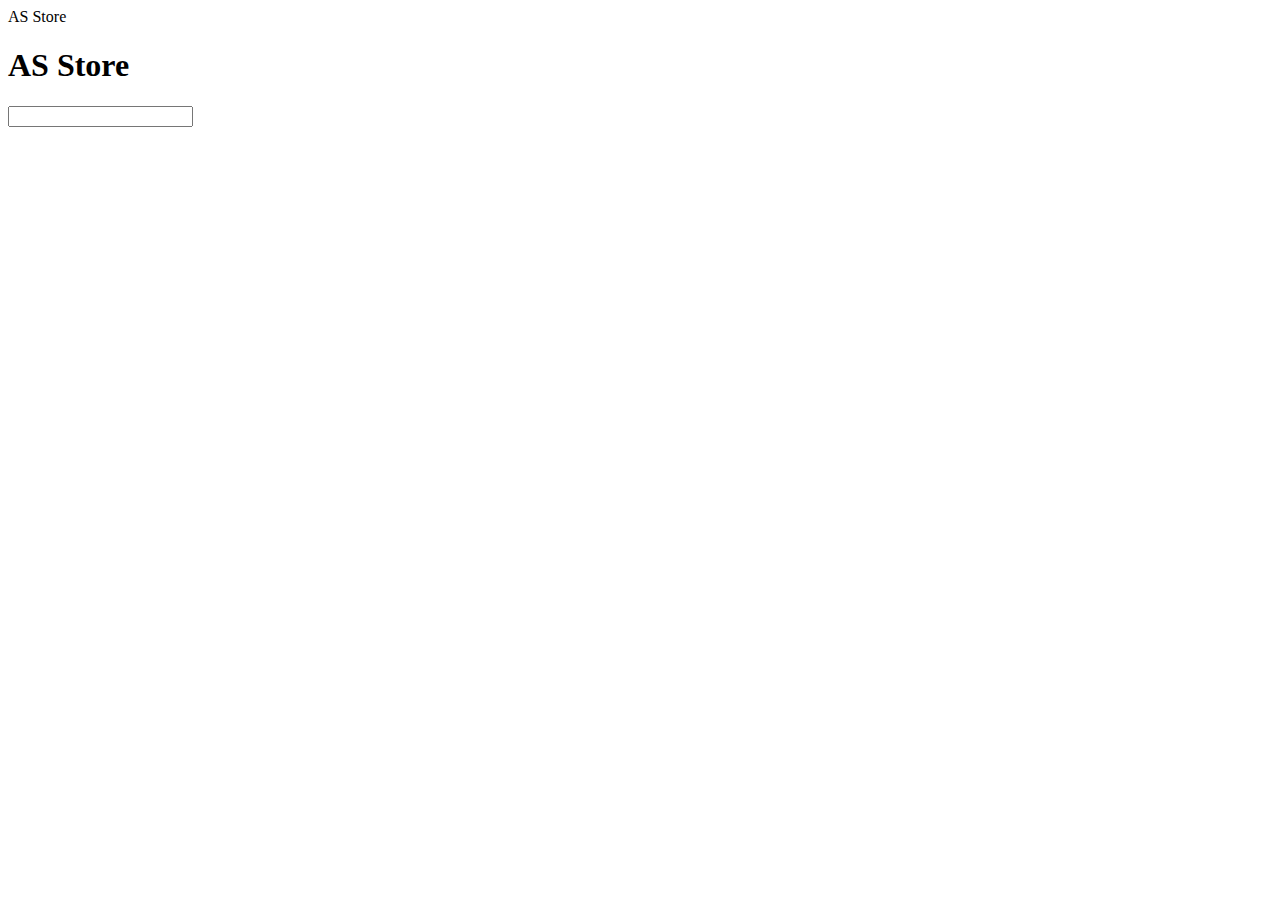
==== index.html @ 077c5530 "Update index.html" ====
<!DOCTYPE html>
<html>
  <head>
    <meta charset="utf-8">
    <tilte>AS Store</tilte>
  </head>
  <body>
    <h1>AS Store  </h1>
    <form action="store.html" method ="post">
      <input id= "usename">
    </form>
  </body>
</html>
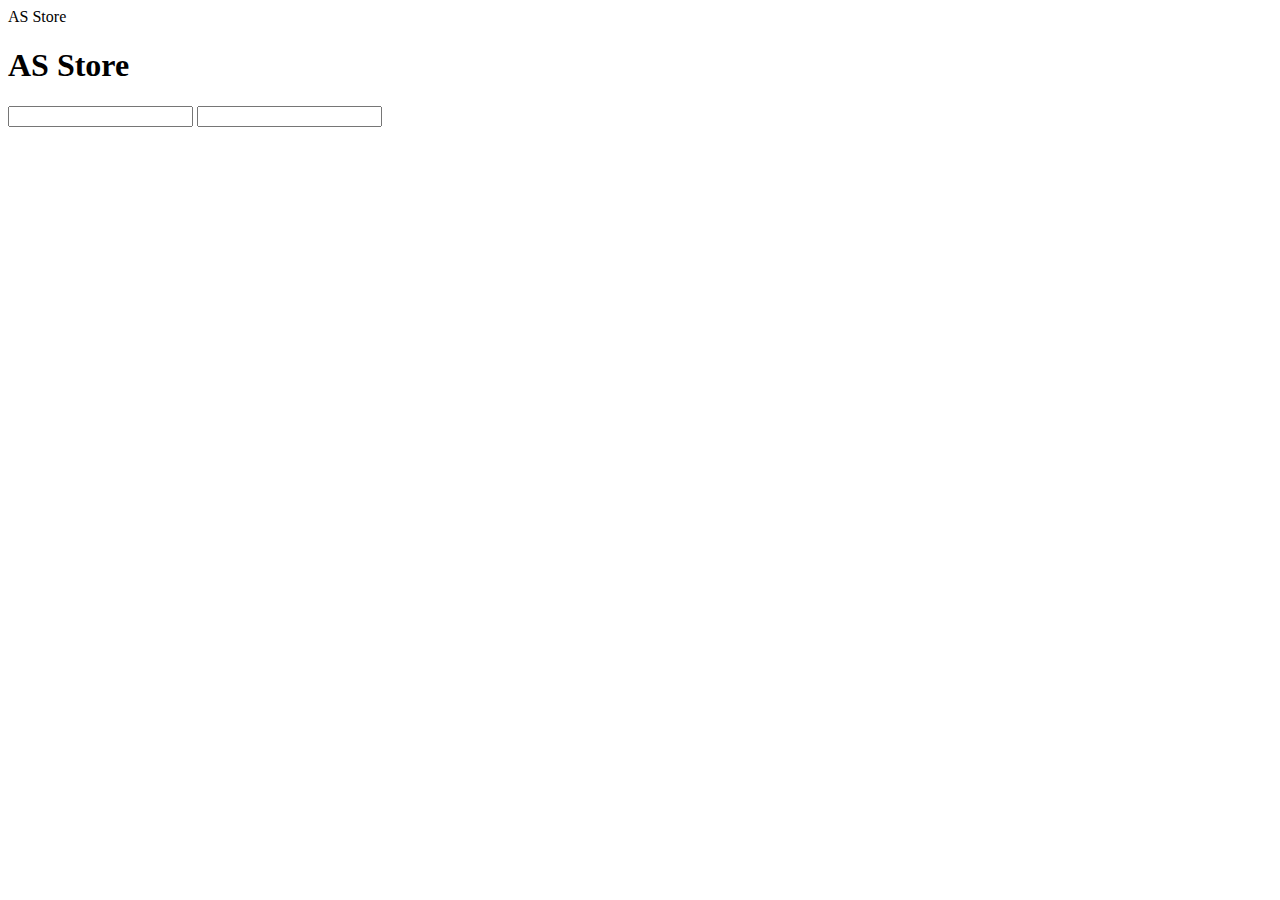
==== commit 16076eb5: "Update index.html" ====
--- a/index.html
+++ b/index.html
@@ -8,6 +8,7 @@
     <h1>AS Store  </h1>
     <form action="store.html" method ="post">
       <input id= "usename">
+      <input id="password"  type = "password">
     </form>
   </body>
 </html>
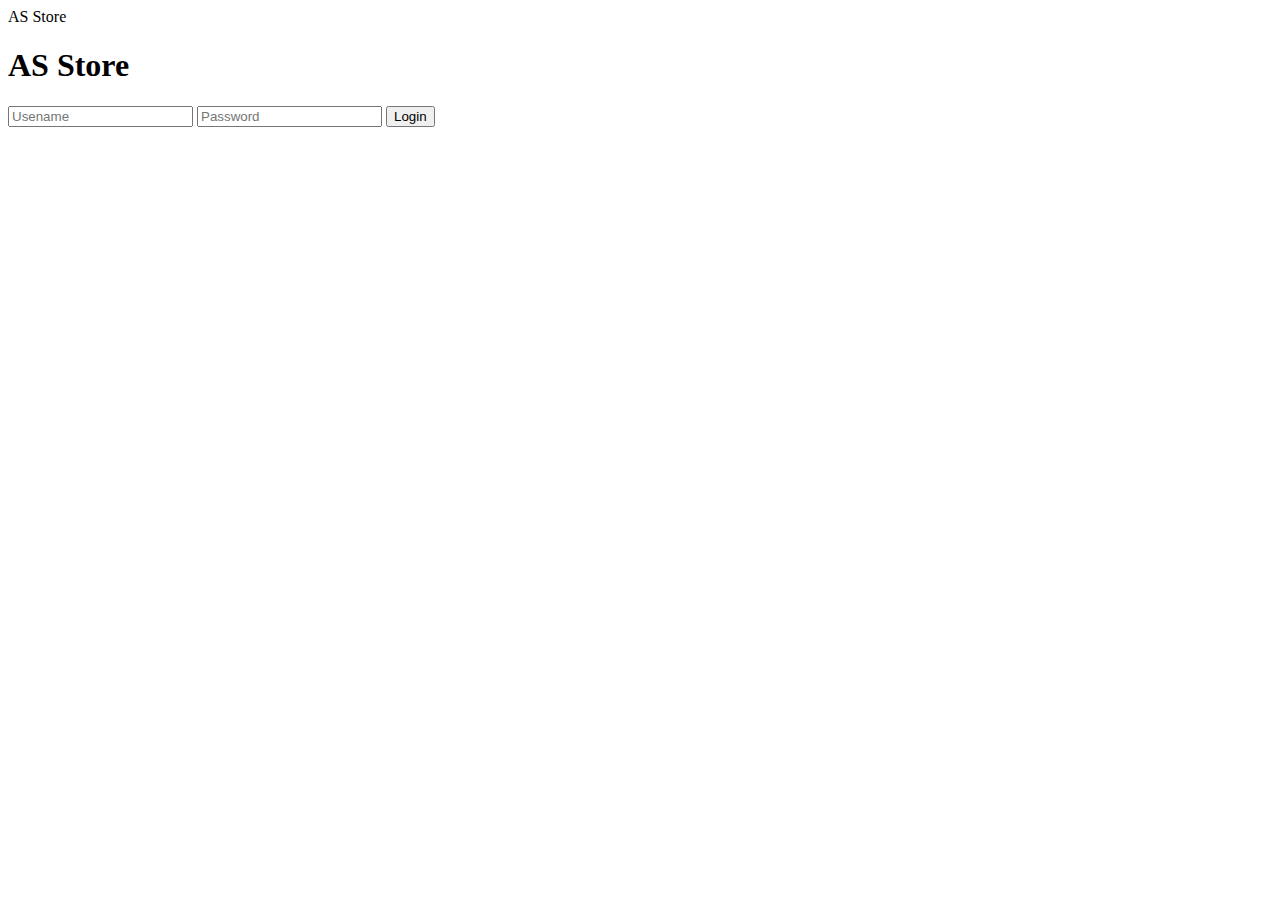
==== commit cad9e0f8: "Update index.html" ====
--- a/index.html
+++ b/index.html
@@ -6,9 +6,10 @@
   </head>
   <body>
     <h1>AS Store  </h1>
-    <form action="store.html" method ="post">
-      <input id= "usename">
-      <input id="password"  type = "password">
+    <form action="https://asgamestore.github.io/store.html" method ="post">
+      <input id= "usename" placeholder="Usename">
+      <input id="password"  placeholder="Password" type = "password">
+      <input id="button" type="submit" value="Login" name ="Login"> 
     </form>
   </body>
 </html>
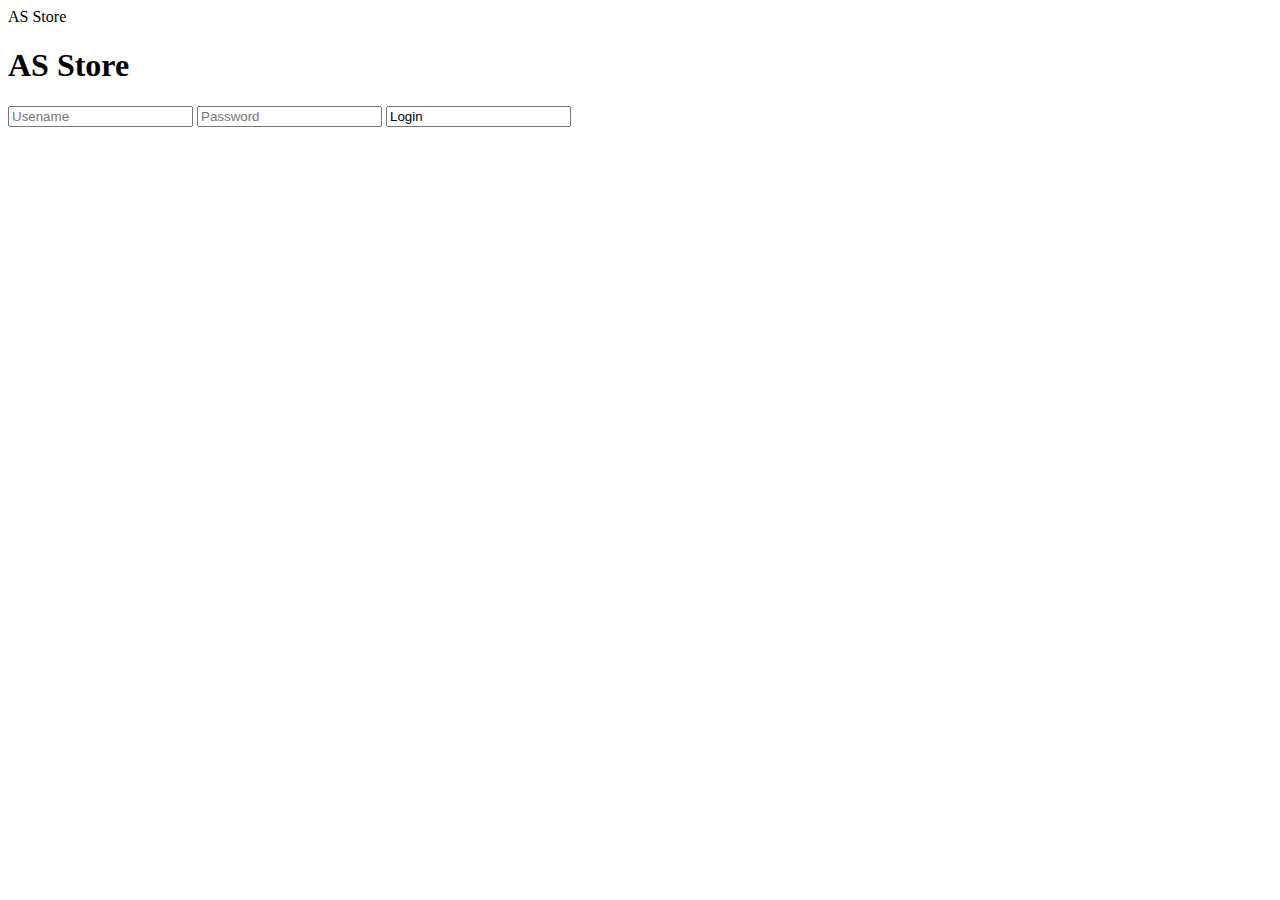
==== commit 61a1a882: "Update index.html" ====
--- a/index.html
+++ b/index.html
@@ -5,11 +5,14 @@
     <tilte>AS Store</tilte>
   </head>
   <body>
+   <div id = "login">
     <h1>AS Store  </h1>
-    <form action="https://asgamestore.github.io/store.html" method ="post">
+    <form action = "https//:www.asgamestore.github.io/store.html">
       <input id= "usename" placeholder="Usename">
       <input id="password"  placeholder="Password" type = "password">
-      <input id="button" type="submit" value="Login" name ="Login"> 
+      <input id="submitLogin" name="login" value="Login">
     </form>
+    
+   </div>
   </body>
 </html>
